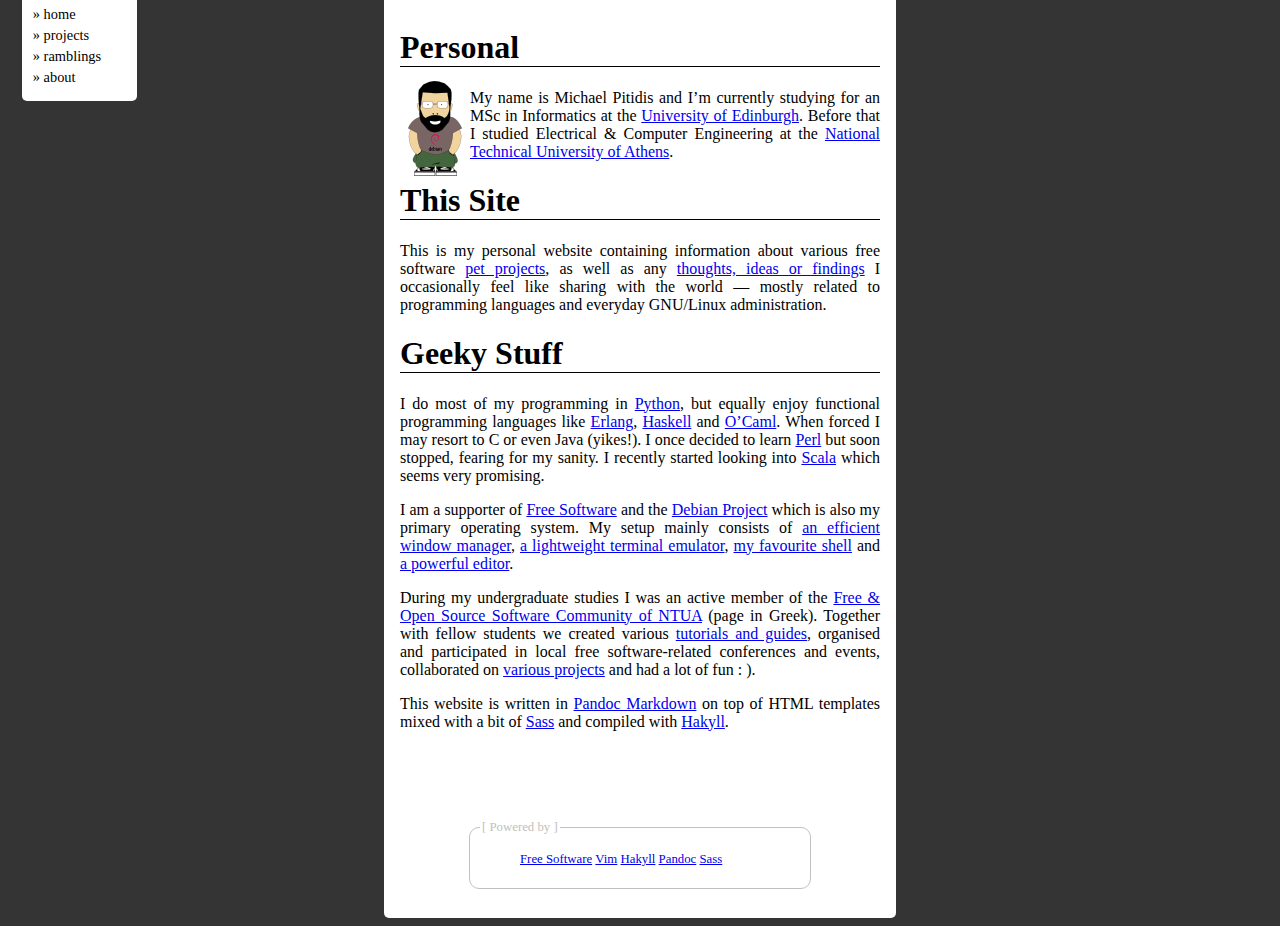
==== about.html @ 2f707279 "Add some content" ====
<?xml version="1.0" encoding="UTF-8" ?>
<!DOCTYPE html PUBLIC "-//W3C//DTD XHTML 1.0 Strict//EN" "http://www.w3.org/TR/xhtml1/DTD/xhtml1-strict.dtd">
<html xmlns="http://www.w3.org/1999/xhtml" xml:lang="en" lang="en">
    <head>
        <meta http-equiv="Content-Type" content="text/html; charset=UTF-8"></meta>
        <title>about</title>
        <link rel="stylesheet" type="text/css" href="./css/base.css"></link></head>

    <body>
        <div id="navbar">
            <ul>
<li><a href="./index.html">home</a></li>
<li><a href="./projects.html">projects</a></li>
<li><a href="./posts.html">ramblings</a></li>
<li><a href="./about.html">about</a></li>
</ul></div>

        <div id="content">
        <h1 id="personal">Personal</h1>
<p><img src="images/avatar.png" alt="avatar"></img> My name is Michael Pitidis and I’m currently studying for an MSc in Informatics at the <a href="http://www.inf.ed.ac.uk">University of Edinburgh</a>. Before that I studied Electrical &amp; Computer Engineering at the <a href="http://www.ece.ntua.gr">National Technical University of Athens</a>.</p>
<h1 id="this-site">This Site</h1>
<p>This is my personal website containing information about various free software <a href="./projects.html">pet projects</a>, as well as any <a href="./posts.html">thoughts, ideas or findings</a> I occasionally feel like sharing with the world — mostly related to programming languages and everyday GNU/Linux administration.</p>
<h1 id="geeky-stuff">Geeky Stuff</h1>
<p>I do most of my programming in <a href="http://www.python.org">Python</a>, but equally enjoy functional programming languages like <a href="http://www.erlang.se">Erlang</a>, <a href="http://www.haskell.org">Haskell</a> and <a href="http://caml.inria.fr">O’Caml</a>. When forced I may resort to C or even Java (yikes!). I once decided to learn <a href="http://www.perl.org">Perl</a> but soon stopped, fearing for my sanity. I recently started looking into <a href="http://www.scala-lang.org">Scala</a> which seems very promising.</p>
<p>I am a supporter of <a href="http://www.fsf.org">Free Software</a> and the <a href="http://www.debian.org">Debian Project</a> which is also my primary operating system. My setup mainly consists of <a href="http://www.xmonad.org">an efficient window manager</a>, <a href="http://software.schmorp.de/pkg/rxvt-unicode.html">a lightweight terminal emulator</a>, <a href="http://www.zsh.org">my favourite shell</a> and <a href="http://www.vim.org">a powerful editor</a>.</p>
<p>During my undergraduate studies I was an active member of the <a href="http://foss.ntua.gr">Free &amp; Open Source Software Community of NTUA</a> (page in Greek). Together with fellow students we created various <a href="http://foss.ntua.gr/wiki/index.php/%CE%9A%CE%B1%CF%84%CE%B7%CE%B3%CE%BF%CF%81%CE%AF%CE%B1:%CE%8C%CE%BB%CE%B1">tutorials and guides</a>, organised and participated in local free software-related conferences and events, collaborated on <a href="http://foss.ntua.gr/hg">various projects</a> and had a lot of fun : ).</p>
<p>This website is written in <a href="http://johnmacfarlane.net/pandoc/README.html#pandocs-markdown">Pandoc Markdown</a> on top of HTML templates mixed with a bit of <a href="http://sass-lang.com">Sass</a> and compiled with <a href="http://jaspervdj.be/hakyll">Hakyll</a>.</p>
<!-- vim: set ft=markdown tw=72: -->



        <div id="powered">
        <fieldset><legend>Powered by</legend>
            <ul>
                <li><a href="http://www.gnu.org">Free Software</a></li>
                <li><a href="http://www.vim.org">Vim</a></li>
                <li><a href="http://jaspervdj.be/hakyll/">Hakyll</a></li>
                <li><a href="http://johnmacfarlane.net/pandoc/">Pandoc</a></li>
                <li><a href="http://sass-lang.com">Sass</a></li>
            </ul></div></div>

    </body></html>
---- css/base.css ----
h1,h2,h3,h4,h5,h6{border-bottom:thin solid #000}body{min-width:51em;background-color:#343434}#content img{float:left;margin:-0.5em 0.5em}#content{text-align:justify;border-radius:5px;-moz-border-radius:5px;-webkit-border-radius:5px;background-color:#fff;position:relative;padding:1em;margin:-1em auto;width:30em}#content ul{list-style-type:none}#content ul li:before{content:"» "}pre{font-size:80%;border-radius:5px;-moz-border-radius:5px;-webkit-border-radius:5px;border:thin solid gray;background-color:#dadada;padding:0.5em}pre.sourceCode{border-radius:5px;-moz-border-radius:5px;-webkit-border-radius:5px;border:thin solid #f99;background-color:#dadada;padding:0.5em}div#navbar{border-radius:5px;-moz-border-radius:5px;-webkit-border-radius:5px;left:1.5em;width:8em;position:fixed;color:#000;font-size:90%;background-color:#fff}div#navbar a{color:#000;text-decoration:none}div#navbar ul{list-style-type:none;margin-left:-2em}div#navbar li{margin:4px 0}div#navbar li:before{content:"» "}#powered fieldset{border-radius:10px;-moz-border-radius:10px;-webkit-border-radius:10px;border:thin solid silver;margin:7em auto 1em auto;background-color:#fff;font-size:80%;width:25em}#powered fieldset legend{color:silver}#powered fieldset legend:before{content:"[ "}#powered fieldset legend:after{content:" ]"}#powered fieldset ul{list-style-type:none}#powered fieldset ul li{display:inline}#powered fieldset ul li:before{content:" "}
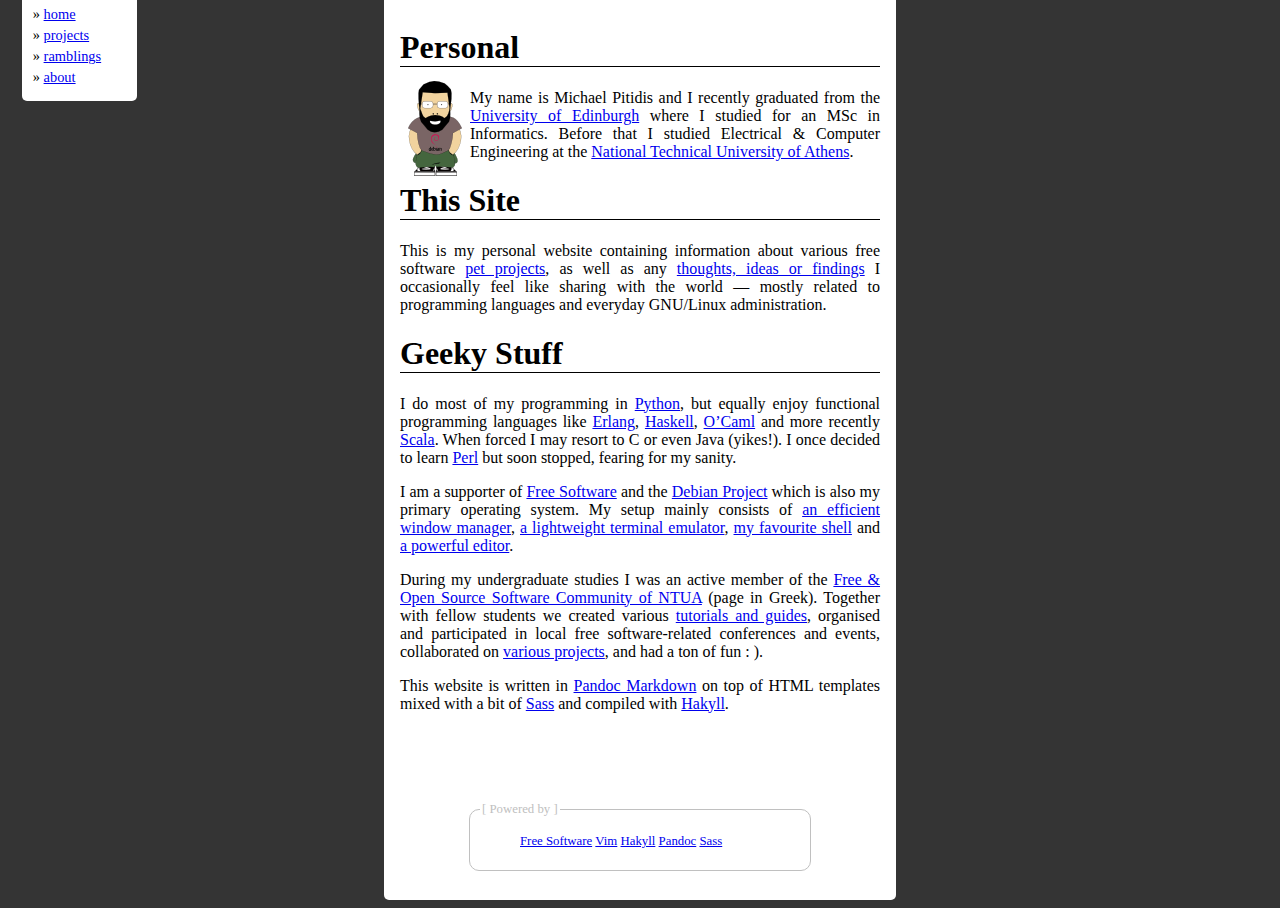
==== commit 4833fd66: "Minor update" ====
--- a/about.html
+++ b/about.html
@@ -4,6 +4,7 @@
     <head>
         <meta http-equiv="Content-Type" content="text/html; charset=UTF-8"></meta>
         <title>about</title>
+        <link rel="stylesheet" type="text/css" href="./css/syntax.css"></link>
         <link rel="stylesheet" type="text/css" href="./css/base.css"></link></head>
 
     <body>
@@ -17,13 +18,13 @@
 
         <div id="content">
         <h1 id="personal">Personal</h1>
-<p><img src="images/avatar.png" alt="avatar"></img> My name is Michael Pitidis and I’m currently studying for an MSc in Informatics at the <a href="http://www.inf.ed.ac.uk">University of Edinburgh</a>. Before that I studied Electrical &amp; Computer Engineering at the <a href="http://www.ece.ntua.gr">National Technical University of Athens</a>.</p>
+<p><img src="images/avatar.png" alt="avatar"></img> My name is Michael Pitidis and I recently graduated from the <a href="http://www.inf.ed.ac.uk">University of Edinburgh</a> where I studied for an MSc in Informatics. Before that I studied Electrical &amp; Computer Engineering at the <a href="http://www.ece.ntua.gr">National Technical University of Athens</a>.</p>
 <h1 id="this-site">This Site</h1>
 <p>This is my personal website containing information about various free software <a href="./projects.html">pet projects</a>, as well as any <a href="./posts.html">thoughts, ideas or findings</a> I occasionally feel like sharing with the world — mostly related to programming languages and everyday GNU/Linux administration.</p>
 <h1 id="geeky-stuff">Geeky Stuff</h1>
-<p>I do most of my programming in <a href="http://www.python.org">Python</a>, but equally enjoy functional programming languages like <a href="http://www.erlang.se">Erlang</a>, <a href="http://www.haskell.org">Haskell</a> and <a href="http://caml.inria.fr">O’Caml</a>. When forced I may resort to C or even Java (yikes!). I once decided to learn <a href="http://www.perl.org">Perl</a> but soon stopped, fearing for my sanity. I recently started looking into <a href="http://www.scala-lang.org">Scala</a> which seems very promising.</p>
+<p>I do most of my programming in <a href="http://www.python.org">Python</a>, but equally enjoy functional programming languages like <a href="http://www.erlang.se">Erlang</a>, <a href="http://www.haskell.org">Haskell</a>, <a href="http://caml.inria.fr">O’Caml</a> and more recently <a href="http://www.scala-lang.org">Scala</a>. When forced I may resort to C or even Java (yikes!). I once decided to learn <a href="http://www.perl.org">Perl</a> but soon stopped, fearing for my sanity.</p>
 <p>I am a supporter of <a href="http://www.fsf.org">Free Software</a> and the <a href="http://www.debian.org">Debian Project</a> which is also my primary operating system. My setup mainly consists of <a href="http://www.xmonad.org">an efficient window manager</a>, <a href="http://software.schmorp.de/pkg/rxvt-unicode.html">a lightweight terminal emulator</a>, <a href="http://www.zsh.org">my favourite shell</a> and <a href="http://www.vim.org">a powerful editor</a>.</p>
-<p>During my undergraduate studies I was an active member of the <a href="http://foss.ntua.gr">Free &amp; Open Source Software Community of NTUA</a> (page in Greek). Together with fellow students we created various <a href="http://foss.ntua.gr/wiki/index.php/%CE%9A%CE%B1%CF%84%CE%B7%CE%B3%CE%BF%CF%81%CE%AF%CE%B1:%CE%8C%CE%BB%CE%B1">tutorials and guides</a>, organised and participated in local free software-related conferences and events, collaborated on <a href="http://foss.ntua.gr/hg">various projects</a> and had a lot of fun : ).</p>
+<p>During my undergraduate studies I was an active member of the <a href="http://foss.ntua.gr">Free &amp; Open Source Software Community of NTUA</a> (page in Greek). Together with fellow students we created various <a href="http://foss.ntua.gr/wiki/index.php/%CE%9A%CE%B1%CF%84%CE%B7%CE%B3%CE%BF%CF%81%CE%AF%CE%B1:%CE%8C%CE%BB%CE%B1">tutorials and guides</a>, organised and participated in local free software-related conferences and events, collaborated on <a href="http://foss.ntua.gr/hg">various projects</a>, and had a ton of fun : ).</p>
 <p>This website is written in <a href="http://johnmacfarlane.net/pandoc/README.html#pandocs-markdown">Pandoc Markdown</a> on top of HTML templates mixed with a bit of <a href="http://sass-lang.com">Sass</a> and compiled with <a href="http://jaspervdj.be/hakyll">Hakyll</a>.</p>
 <!-- vim: set ft=markdown tw=72: -->
 
--- a/css/syntax.css
+++ b/css/syntax.css
@@ -0,0 +1 @@
+pre.sourceCode code.sourceCode span.kw{color:#a52a2a;font-weight:bold}pre.sourceCode code.sourceCode span.dt{color:#2e8b57}pre.sourceCode code.sourceCode span.dv,pre.sourceCode code.sourceCode span.bn,pre.sourceCode code.sourceCode span.fl,pre.sourceCode code.sourceCode span.ch,pre.sourceCode code.sourceCode span.st{color:#ff20ff}pre.sourceCode code.sourceCode span.co{color:blue;font-style:italic}pre.sourceCode code.sourceCode span.ot{color:#008b8b}pre.sourceCode code.sourceCode span.al{color:red;font-weight:bold}pre.sourceCode code.sourceCode span.fu{color:#008b8b}pre.sourceCode code.sourceCode span.er{color:red;font-weight:bold}
--- a/css/base.css
+++ b/css/base.css
@@ -1 +1 @@
-h1,h2,h3,h4,h5,h6{border-bottom:thin solid #000}body{min-width:51em;background-color:#343434}#content img{float:left;margin:-0.5em 0.5em}#content{text-align:justify;border-radius:5px;-moz-border-radius:5px;-webkit-border-radius:5px;background-color:#fff;position:relative;padding:1em;margin:-1em auto;width:30em}#content ul{list-style-type:none}#content ul li:before{content:"» "}pre{font-size:80%;border-radius:5px;-moz-border-radius:5px;-webkit-border-radius:5px;border:thin solid gray;background-color:#dadada;padding:0.5em}pre.sourceCode{border-radius:5px;-moz-border-radius:5px;-webkit-border-radius:5px;border:thin solid #f99;background-color:#dadada;padding:0.5em}div#navbar{border-radius:5px;-moz-border-radius:5px;-webkit-border-radius:5px;left:1.5em;width:8em;position:fixed;color:#000;font-size:90%;background-color:#fff}div#navbar a{color:#000;text-decoration:none}div#navbar ul{list-style-type:none;margin-left:-2em}div#navbar li{margin:4px 0}div#navbar li:before{content:"» "}#powered fieldset{border-radius:10px;-moz-border-radius:10px;-webkit-border-radius:10px;border:thin solid silver;margin:7em auto 1em auto;background-color:#fff;font-size:80%;width:25em}#powered fieldset legend{color:silver}#powered fieldset legend:before{content:"[ "}#powered fieldset legend:after{content:" ]"}#powered fieldset ul{list-style-type:none}#powered fieldset ul li{display:inline}#powered fieldset ul li:before{content:" "}
+h1,h2,h3,h4,h5,h6{border-bottom:thin solid #000}body{min-width:51em;background-color:#343434}#content img{float:left;margin:-0.5em 0.5em}#content{text-align:justify;border-radius:5px;-moz-border-radius:5px;-webkit-border-radius:5px;background-color:#fff;position:relative;padding:1em;margin:-1em auto;width:30em}#content ul{list-style-type:none}#content ul li:before{content:"» "}pre{font-size:80%;border-radius:5px;-moz-border-radius:5px;-webkit-border-radius:5px;border:thin solid gray;background-color:#dadada;padding:0.5em}pre.sourceCode{border-radius:5px;-moz-border-radius:5px;-webkit-border-radius:5px;border:thin solid #f99;background-color:#dadada;padding:0.5em}div#navbar{border-radius:5px;-moz-border-radius:5px;-webkit-border-radius:5px;left:1.5em;width:8em;position:fixed;color:#000;font-size:90%;background-color:#fff}div#navbar ul{list-style-type:none;margin-left:-2em}div#navbar li{margin:4px 0}div#navbar li:before{content:"» "}#powered fieldset{border-radius:10px;-moz-border-radius:10px;-webkit-border-radius:10px;border:thin solid silver;margin:7em auto 1em auto;background-color:#fff;font-size:80%;width:25em}#powered fieldset legend{color:silver}#powered fieldset legend:before{content:"[ "}#powered fieldset legend:after{content:" ]"}#powered fieldset ul{list-style-type:none}#powered fieldset ul li{display:inline}#powered fieldset ul li:before{content:" "}
